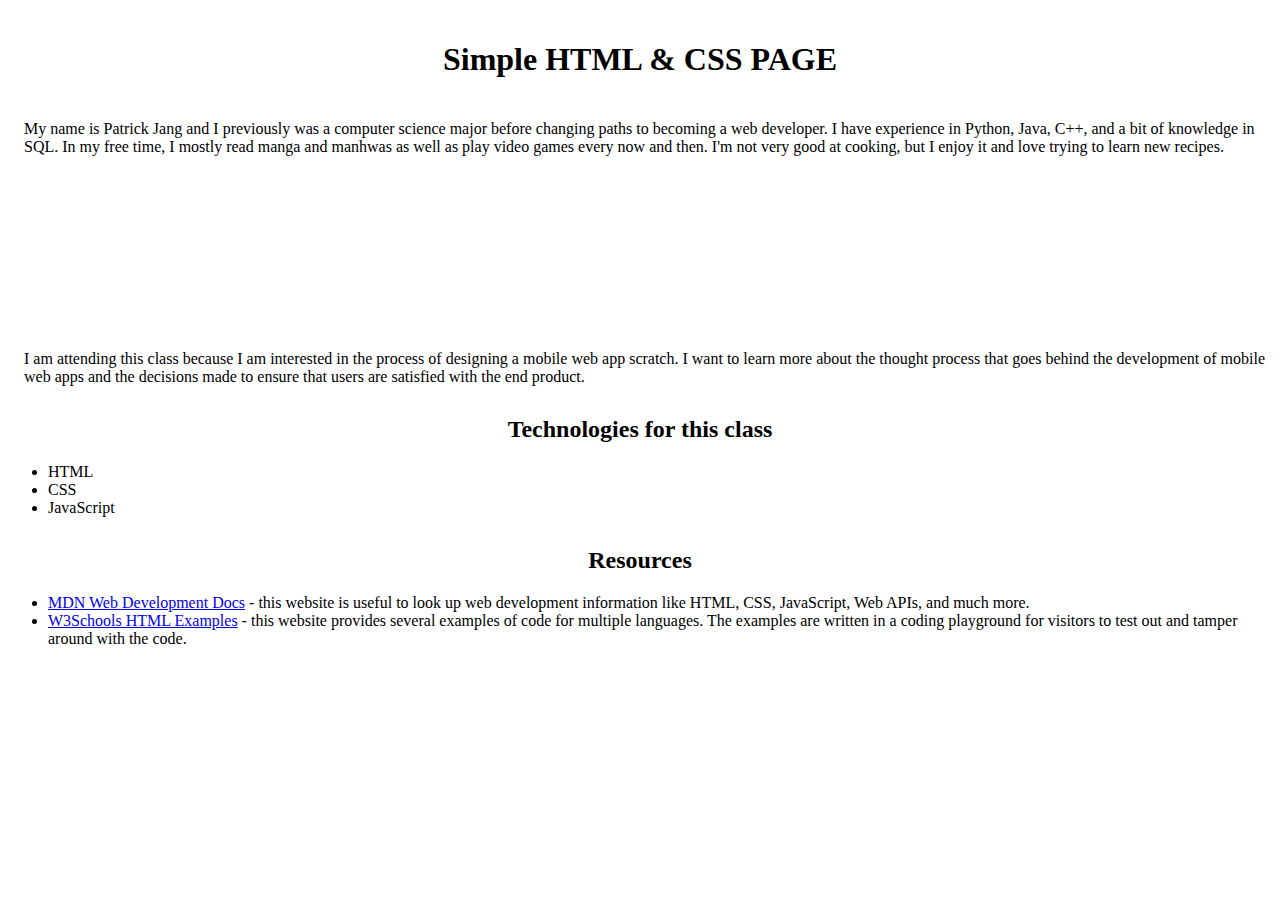
==== page.html @ bff707dd "Add files via upload" ====
<!DOCTYPE html>
<html lang="en">

<head>
    <meta charset="UTF-8">
    <meta name="viewport" content="width='device-width', initial-scale=1.0">
    <meta name="description"
        content="Introduction about myself. Useful technologies for class and resources for web app developers.">
    <title>Introduction</title>
    <link rel="stylesheet" href="styles.css">
    <link rel="stylesheet" href="https://stackpath.bootstrapcdn.com/bootstrap/4.5.0/css/bootstrap.min.css"
        integrity="sha384-9aIt2nRpC12Uk9gS9baDl411NQApFmC26EwAOH8WgZl5MYYxFfc+NcPb1dKGj7Sk" crossorigin="anonymous">
</head>

<body>
    <div class="container">
        <h1>Simple HTML & CSS PAGE</h1>
        <img src="https://cdn.discordapp.com/attachments/319362700683640832/1147755013918175313/IMG_9317.jpg" alt="">
        <p id="introduction">My name is Patrick Jang and I previously was a computer science major before changing paths
            to
            becoming a web developer. I have experience in Python, Java, C++, and a bit of knowledge in SQL.
            In my free time, I mostly read manga and manhwas as well as play video games every now and then. I'm
            not very good at cooking, but I enjoy it and love trying to learn new recipes. </p>
    </div>

    <div class="container">
        <p>I am attending this class because I am interested in the process of designing a mobile web app
            scratch. I want to learn more about the thought process that goes behind the development of mobile
            web apps and the decisions made to ensure that users are satisfied with the end product.
        </p>
    </div>

    <div class="container">
        <h2>Technologies for this class</h2>
        <ul>
            <li>HTML</li>
            <li>CSS</li>
            <li>JavaScript</li>
        </ul>
    </div>

    <div class="container">
        <h2>Resources</h2>
        <ul>
            <li>
                <a href="https://developer.mozilla.org/en-US/" target="_blank" rel="noopener noreferrer">MDN Web
                    Development Docs</a> -
                this website is useful to look up web development information like HTML, CSS, JavaScript, Web APIs, and
                much more.
            </li>
            <li>
                <a href="https://www.w3schools.com/html/html_examples.asp" target="_blank"
                    rel="noopener noreferrer">W3Schools HTML
                    Examples</a> -
                this website provides several examples of code for multiple languages. The examples are written in a
                coding playground for visitors to test out and tamper around with the code.
            </li>
        </ul>
    </div>
</body>

</html>
---- styles.css ----
#introduction {
    height: 200px;
}

img {
    float: left;
    height: 200px;
    margin-right: 10px;
}

p {
    margin-left: 1rem;
}

h1 {
    text-align: center;
    padding-top: 20px;
    padding-bottom: 20px;
}

h2 {
    text-align: center;
}

.container {
    margin-bottom: 30px;
}
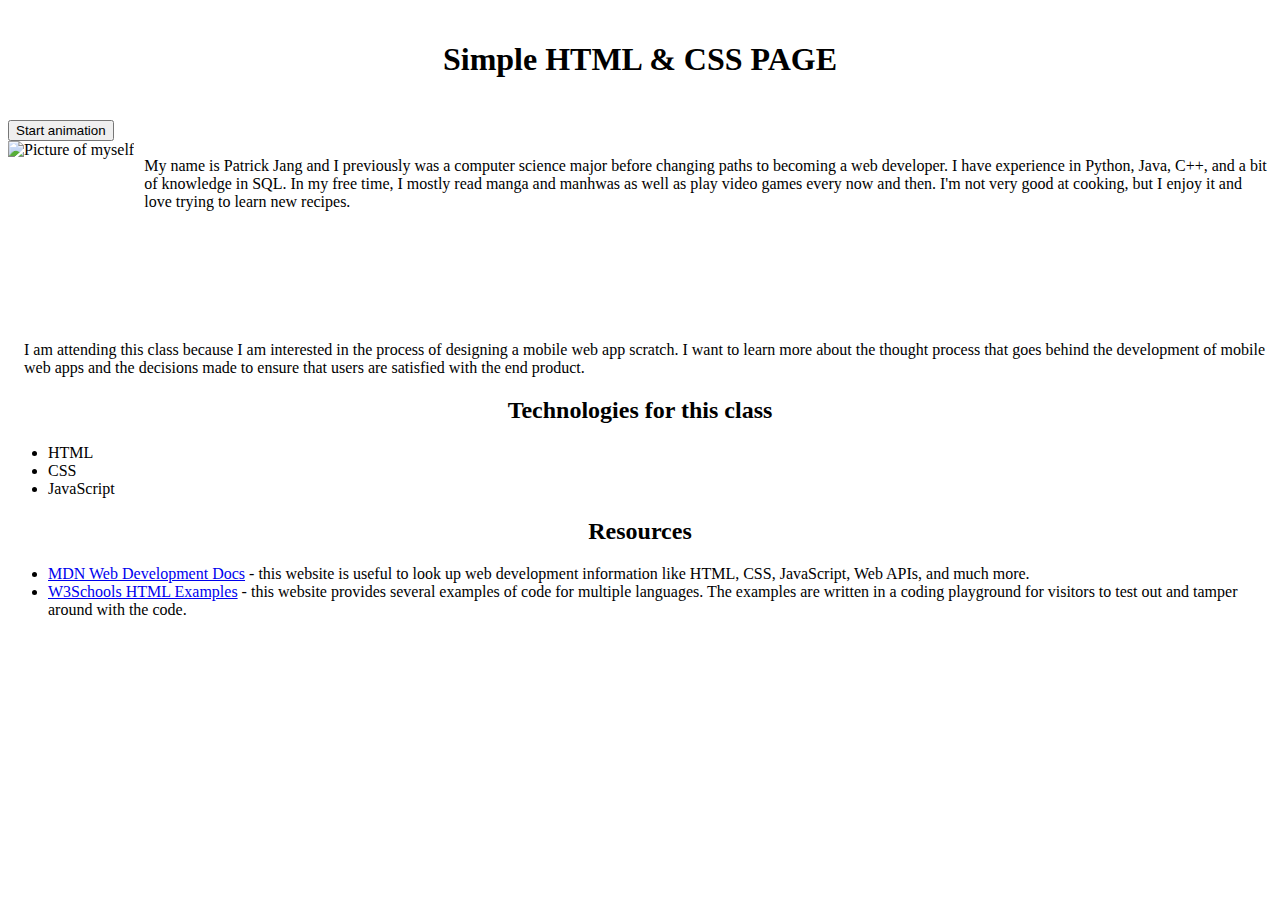
==== commit 79a373d2: "Add files via upload" ====
--- a/page.html
+++ b/page.html
@@ -10,17 +10,38 @@
     <link rel="stylesheet" href="styles.css">
     <link rel="stylesheet" href="https://stackpath.bootstrapcdn.com/bootstrap/4.5.0/css/bootstrap.min.css"
         integrity="sha384-9aIt2nRpC12Uk9gS9baDl411NQApFmC26EwAOH8WgZl5MYYxFfc+NcPb1dKGj7Sk" crossorigin="anonymous">
+    <script src="https://ajax.googleapis.com/ajax/libs/jquery/3.6.4/jquery.min.js"></script>
+    <script>
+        $(document).ready(function () {
+            $('#startAnimation').on('click', function () {
+                $("h1").animate({ "font-size": "50px" }, 2000);
+                $('h1').css("color", "red");
+                $('img').css("border", "aqua solid 5px");
+            });
+
+            setTimeout(function () {
+                $("h1").animate({ "font-size": "34px" }, 2000);
+                $("h1").css({ color: 'black' });
+            }, 2500);
+        });
+    </script>
 </head>
 
 <body>
     <div class="container">
         <h1>Simple HTML & CSS PAGE</h1>
-        <img src="https://cdn.discordapp.com/attachments/319362700683640832/1147755013918175313/IMG_9317.jpg" alt="">
-        <p id="introduction">My name is Patrick Jang and I previously was a computer science major before changing paths
+        <div>
+            <button id="startAnimation">Start animation</button>
+        </div>
+        <img src="https://cdn.discordapp.com/attachments/319362700683640832/1147755013918175313/IMG_9317.jpg"
+            alt="Picture of myself">
+        <p>My name is Patrick Jang and I previously was a computer science major before changing
+            paths
             to
             becoming a web developer. I have experience in Python, Java, C++, and a bit of knowledge in SQL.
             In my free time, I mostly read manga and manhwas as well as play video games every now and then. I'm
             not very good at cooking, but I enjoy it and love trying to learn new recipes. </p>
+        </p>
     </div>
 
     <div class="container">
@@ -28,18 +49,14 @@
             scratch. I want to learn more about the thought process that goes behind the development of mobile
             web apps and the decisions made to ensure that users are satisfied with the end product.
         </p>
-    </div>
 
-    <div class="container">
         <h2>Technologies for this class</h2>
         <ul>
             <li>HTML</li>
             <li>CSS</li>
             <li>JavaScript</li>
         </ul>
-    </div>
 
-    <div class="container">
         <h2>Resources</h2>
         <ul>
             <li>
--- a/styles.css
+++ b/styles.css
@@ -1,5 +1,5 @@
-#introduction {
-    height: 200px;
+.container {
+    clear: both;
 }
 
 img {
@@ -22,6 +22,12 @@
     text-align: center;
 }
 
-.container {
-    margin-bottom: 30px;
-}+/* button {
+    color: white;
+    background-color: blue;
+}
+
+button:hover {
+    color: white;
+    background-color: rgb(133, 133, 255);
+} */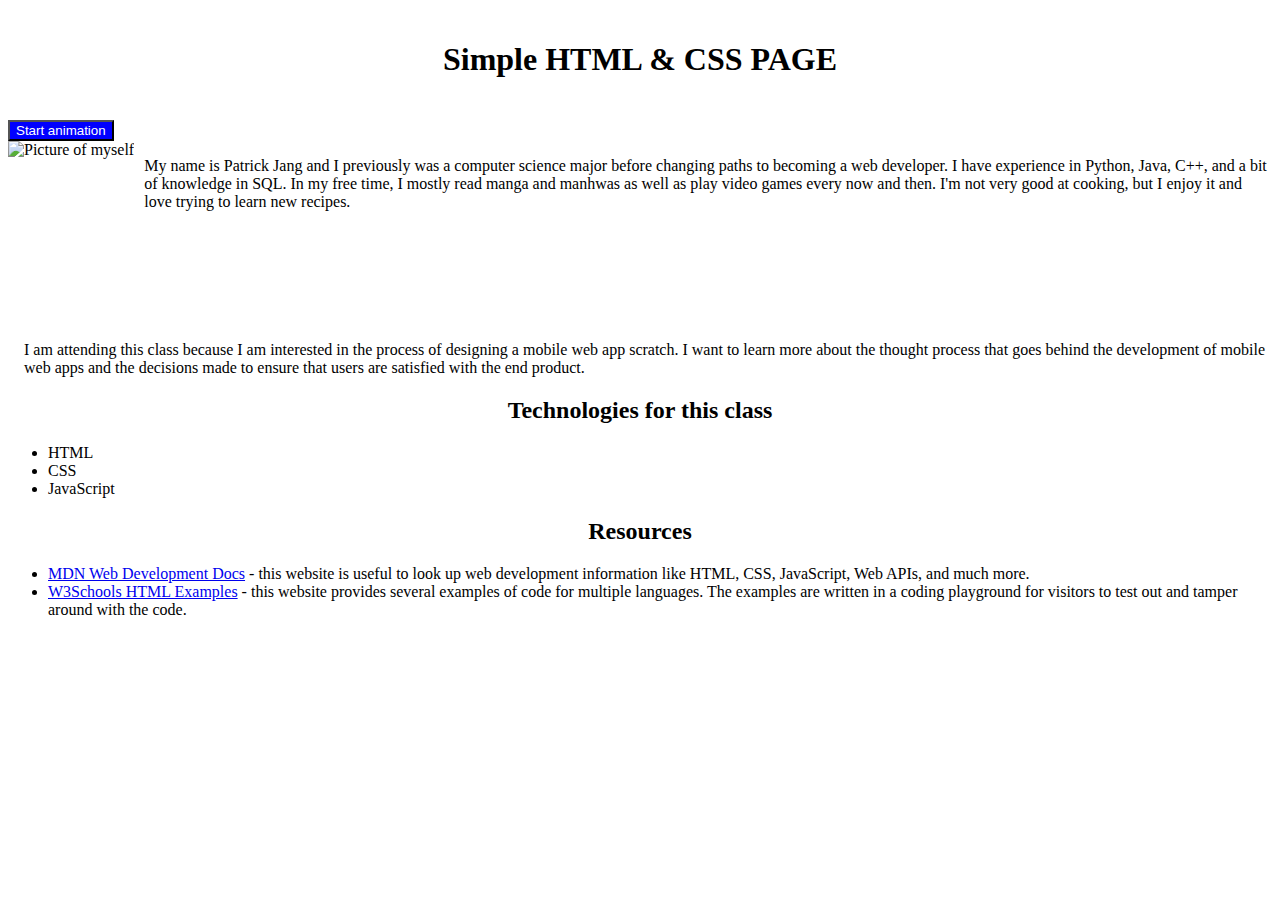
==== commit 6c3a26a4: "Update page.html" ====
--- a/page.html
+++ b/page.html
@@ -41,7 +41,6 @@
             becoming a web developer. I have experience in Python, Java, C++, and a bit of knowledge in SQL.
             In my free time, I mostly read manga and manhwas as well as play video games every now and then. I'm
             not very good at cooking, but I enjoy it and love trying to learn new recipes. </p>
-        </p>
     </div>
 
     <div class="container">
@@ -76,4 +75,4 @@
     </div>
 </body>
 
-</html>+</html>
--- a/styles.css
+++ b/styles.css
@@ -22,7 +22,7 @@
     text-align: center;
 }
 
-/* button {
+button {
     color: white;
     background-color: blue;
 }
@@ -30,4 +30,4 @@
 button:hover {
     color: white;
     background-color: rgb(133, 133, 255);
-} */+}
